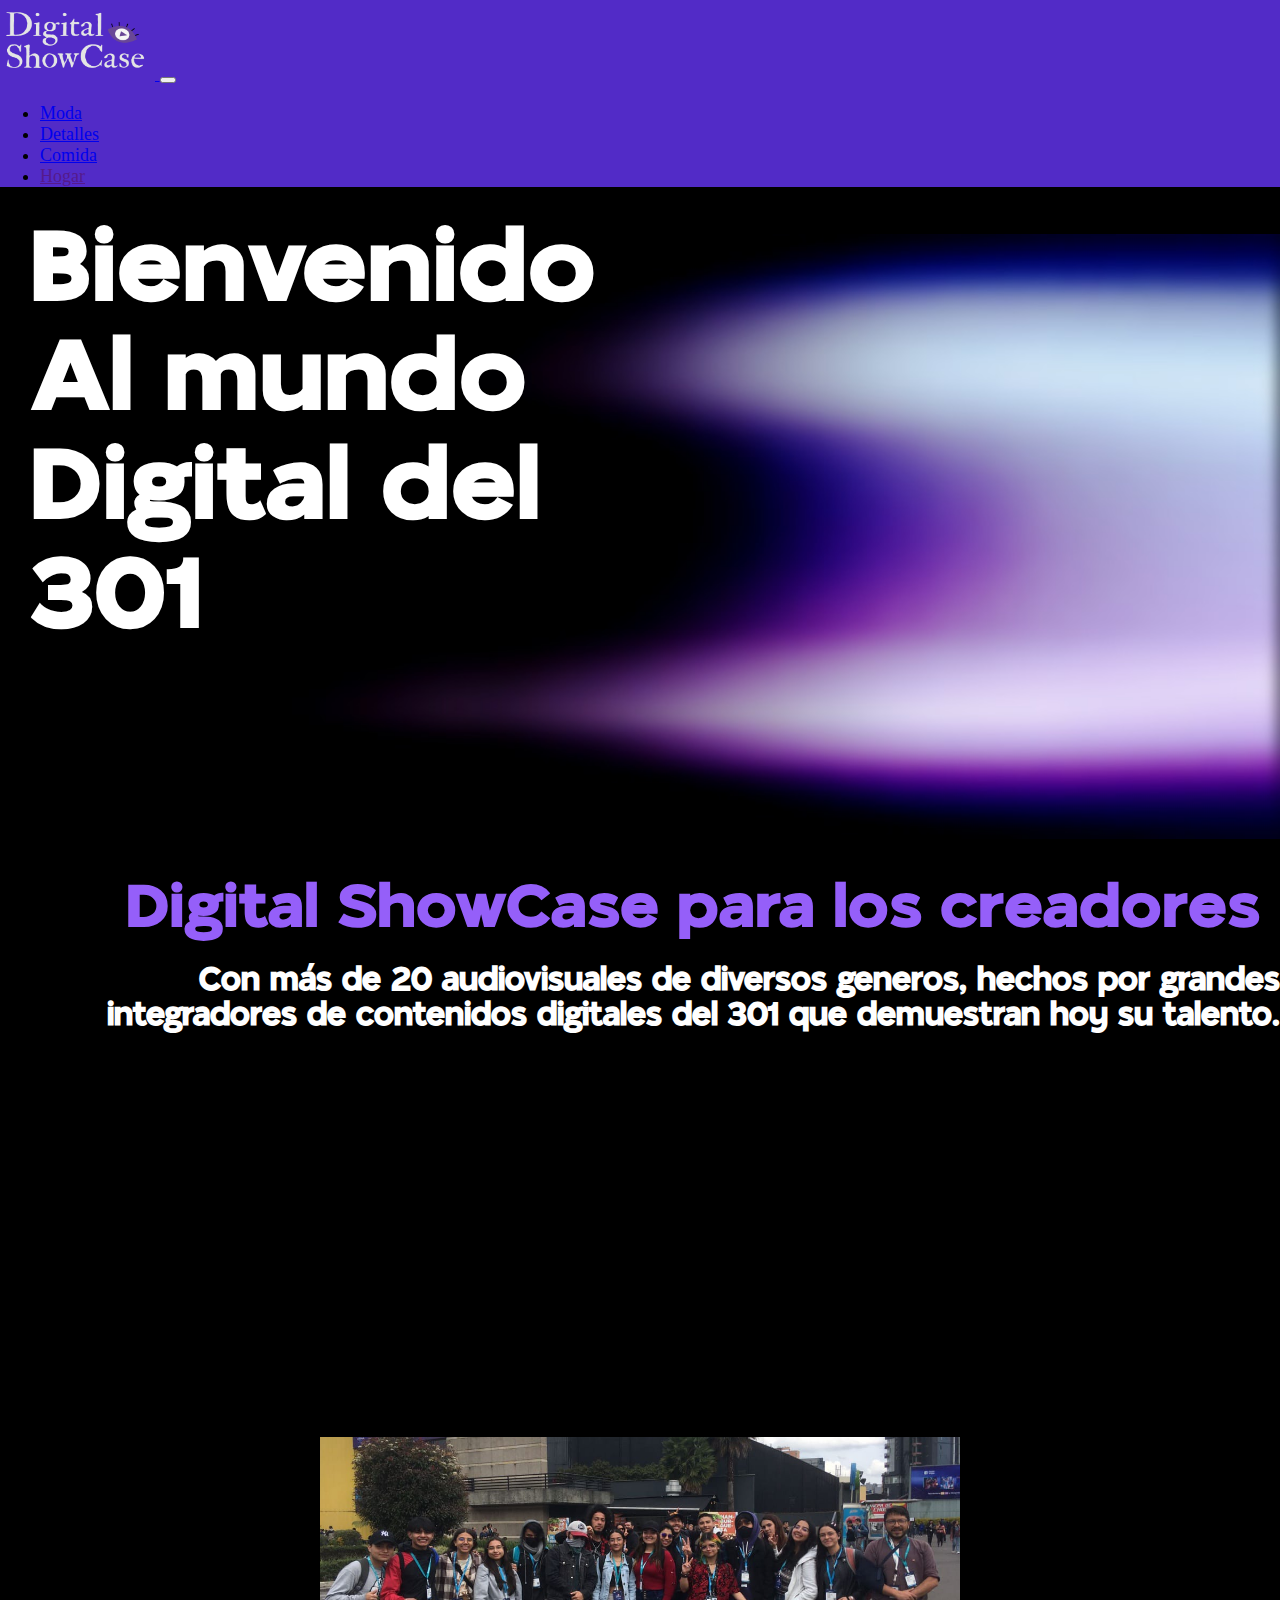
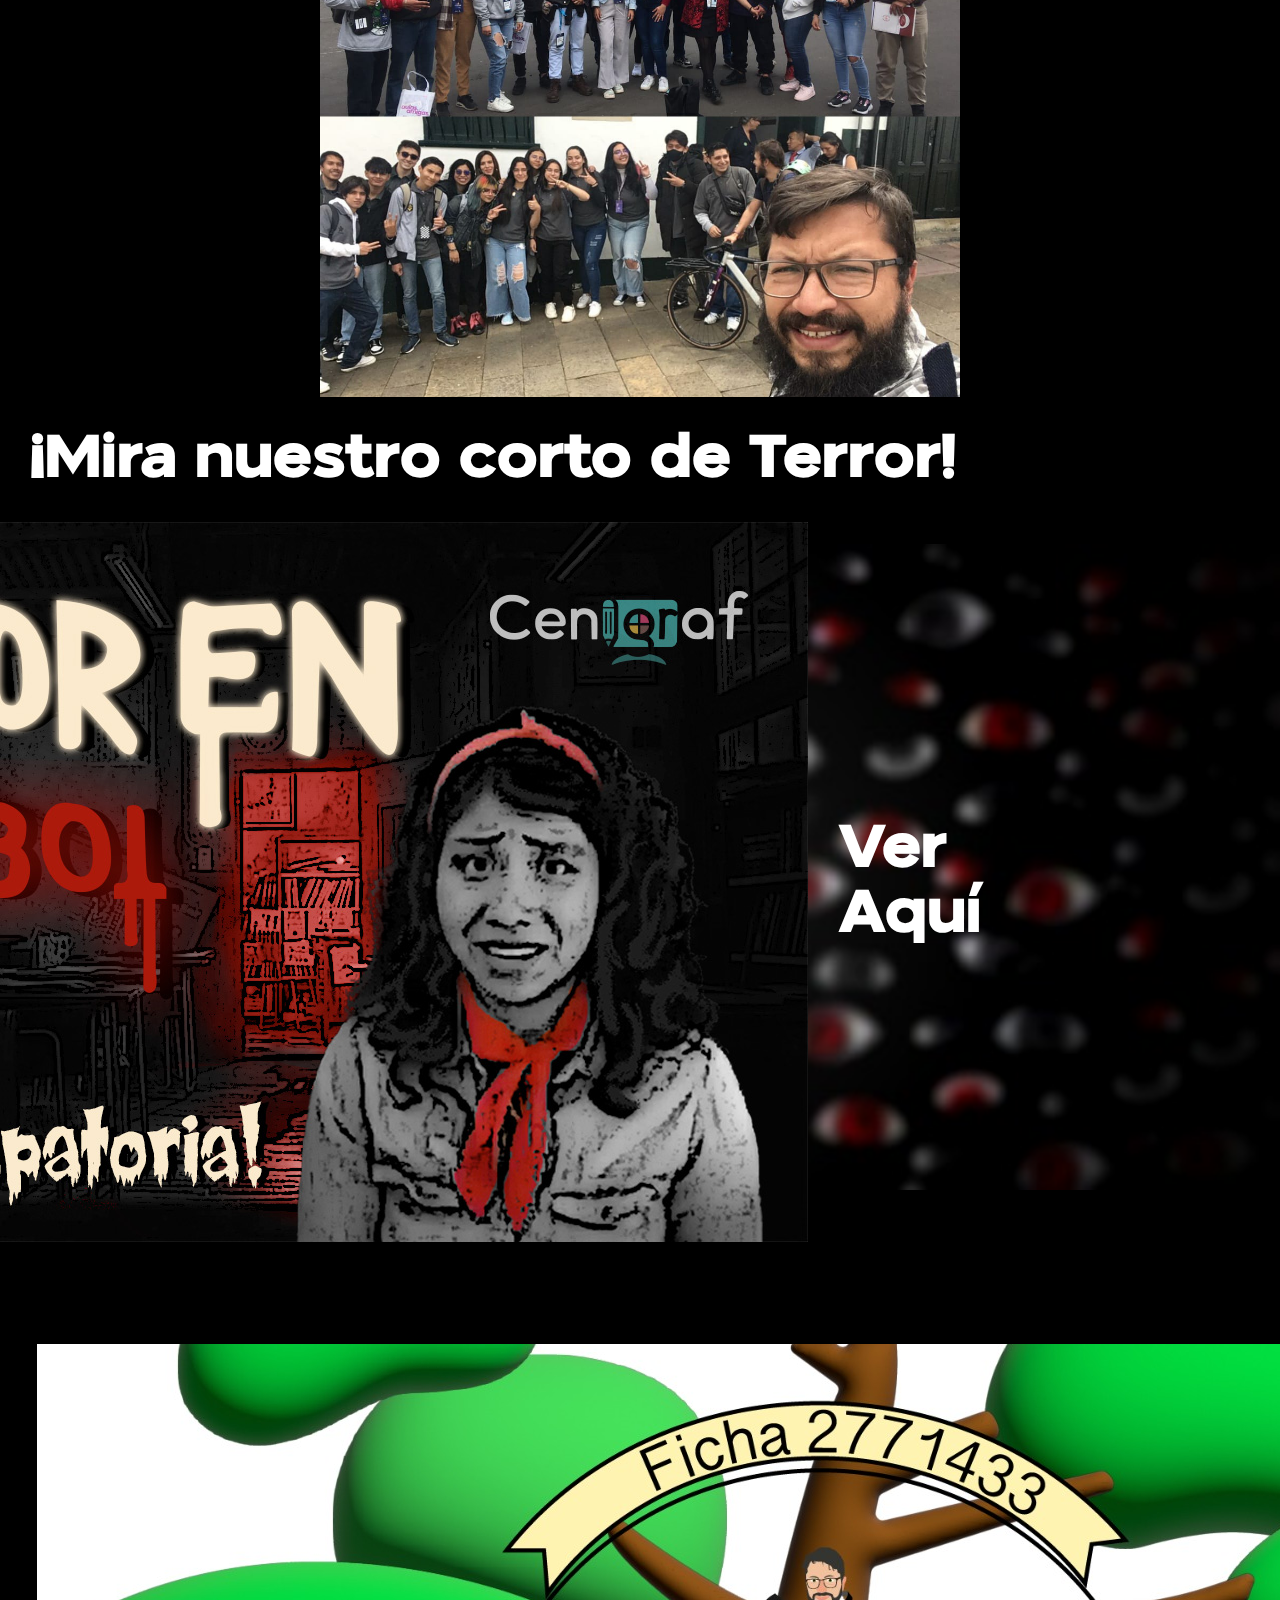
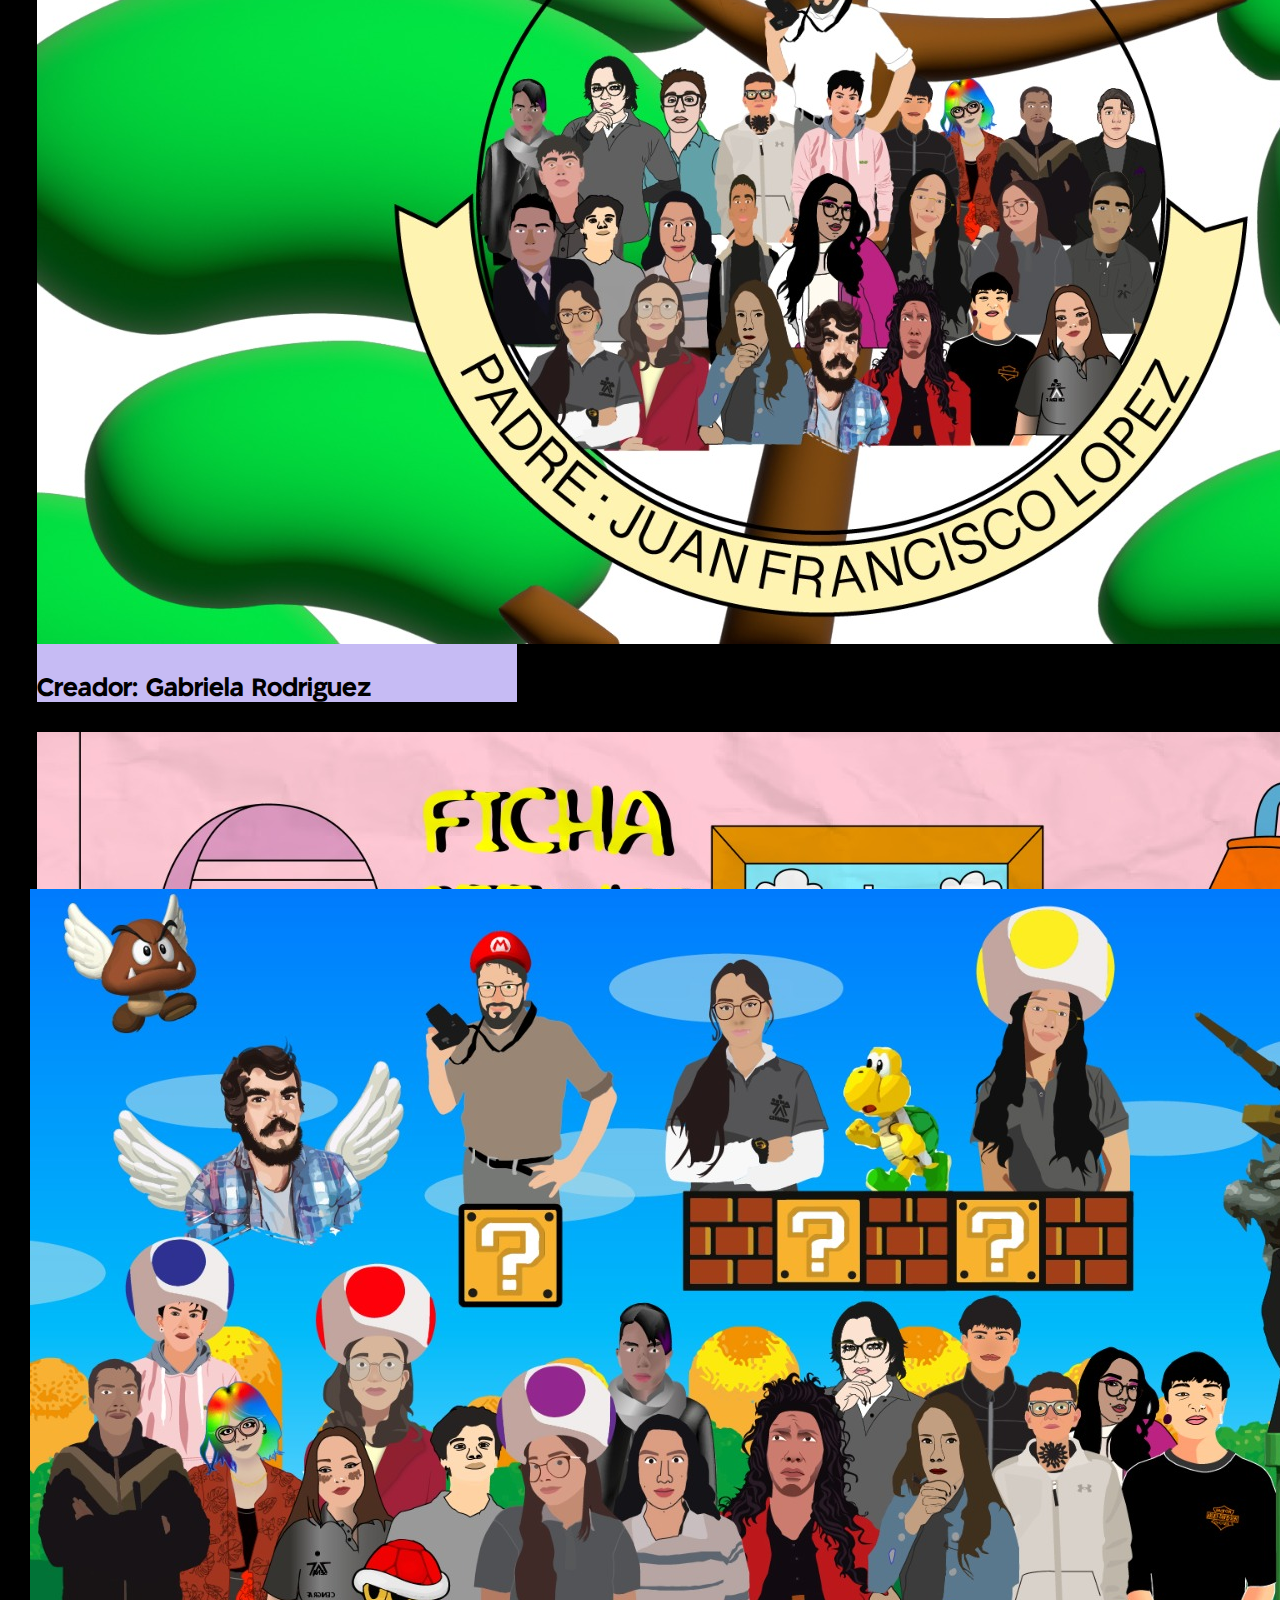
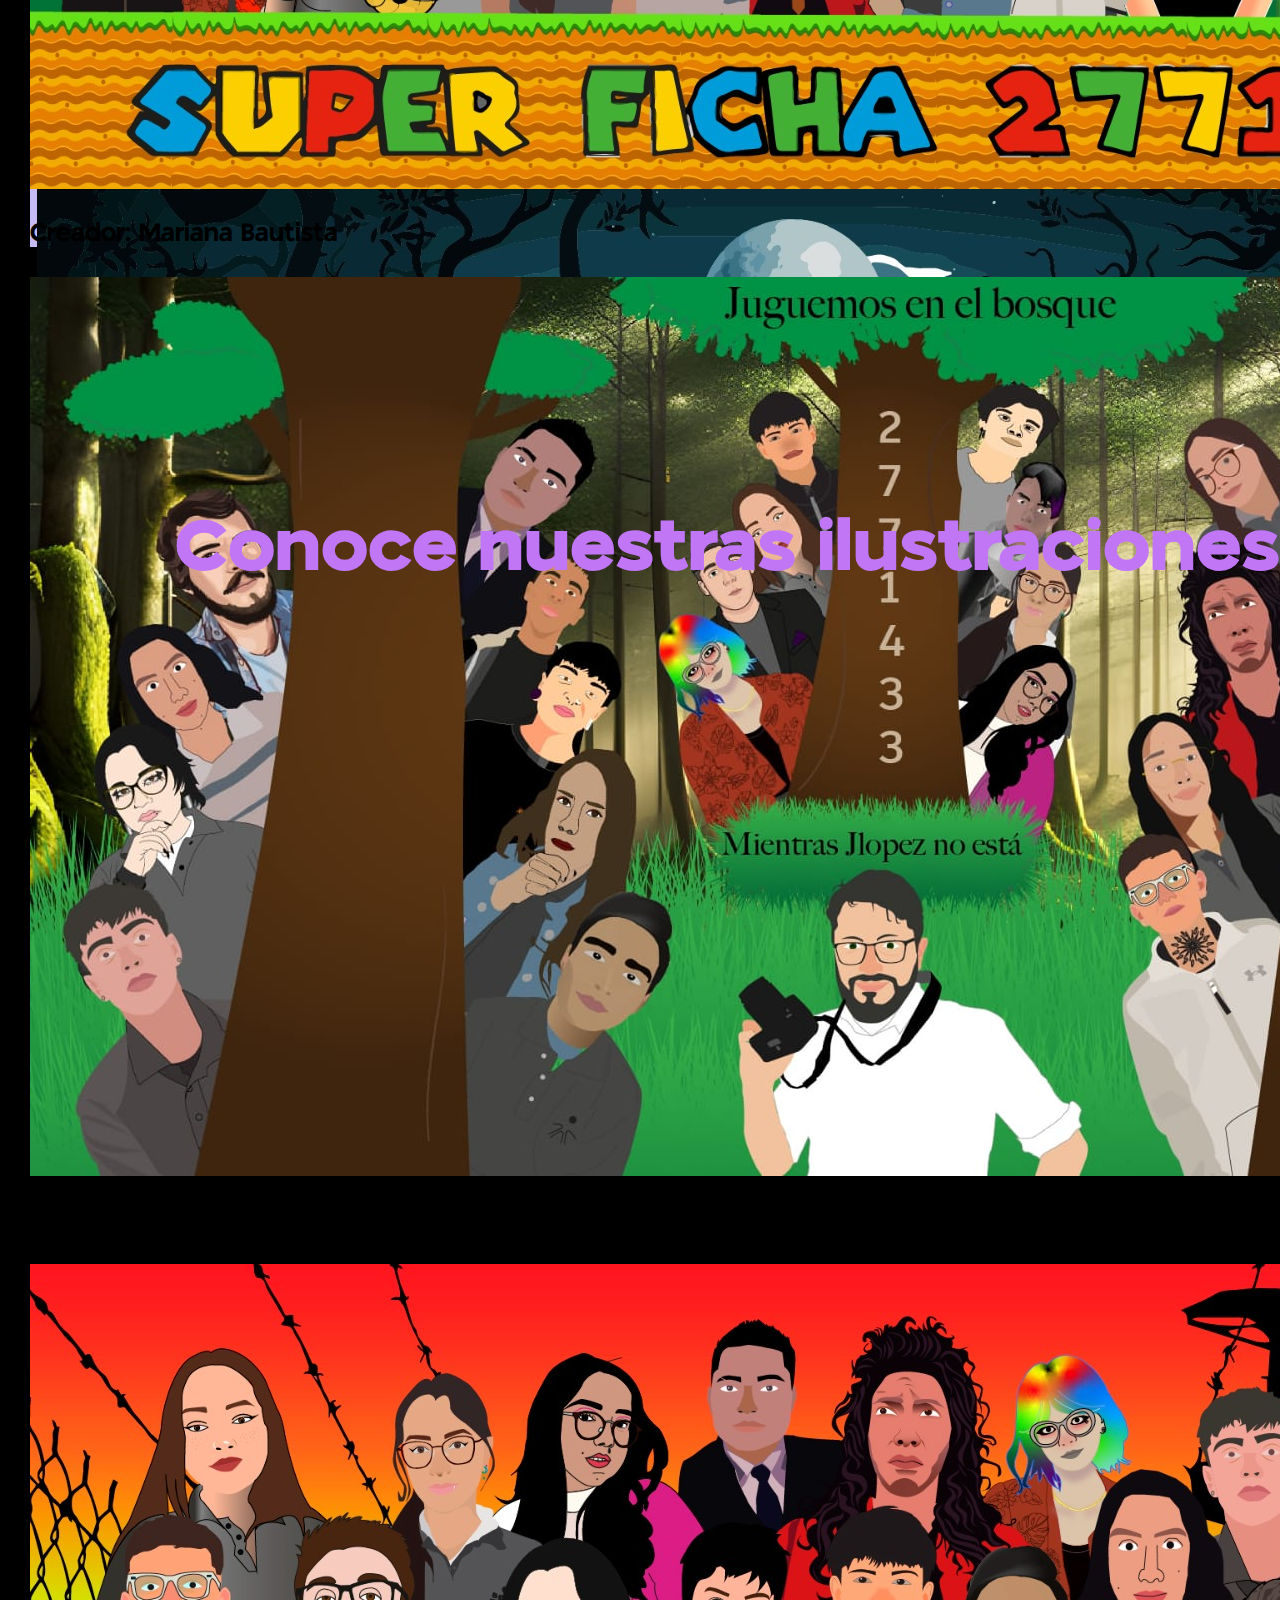
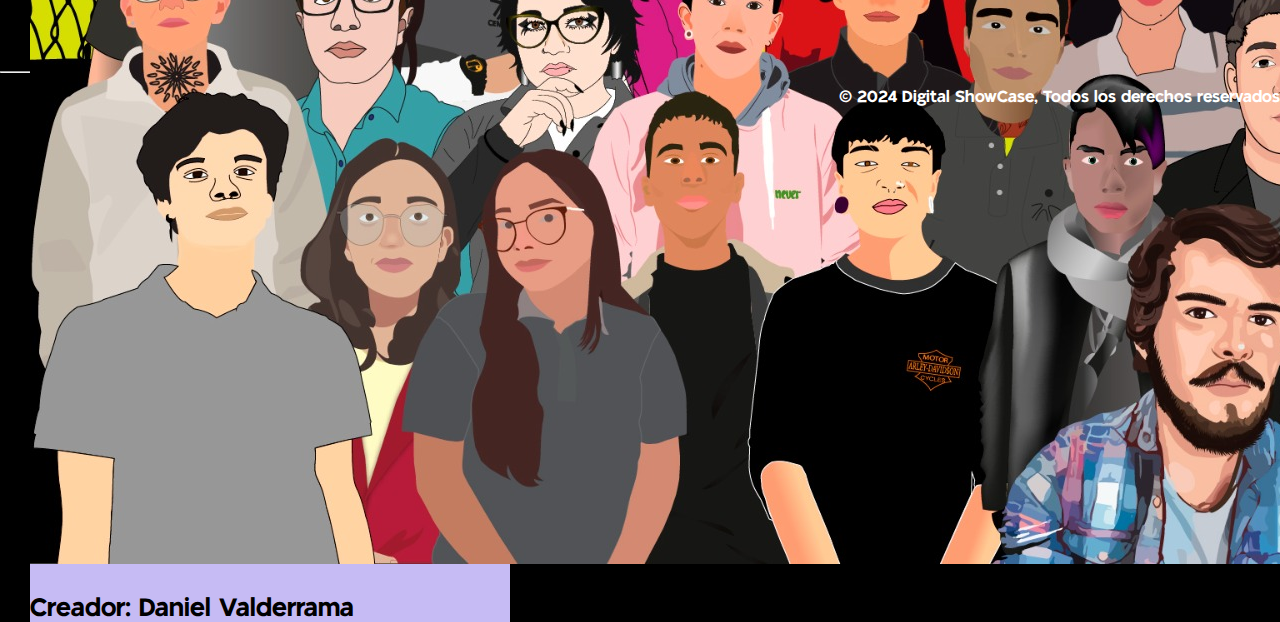
==== index.html @ 289c197c "Ajustar el background- color del inicio de la pagina" ====
<!DOCTYPE html>
<html lang="es">
<head>
    <meta charset="UTF-8">
    <meta name="viewport" content="width=device-width, initial-scale=1.0">
    <title>Digital ShowCase</title>
    <link href="https://cdn.jsdelivr.net/npm/bootstrap@5.3.2/dist/css/bootstrap.min.css" rel="stylesheet" integrity="sha384-T3c6CoIi6uLrA9TneNEoa7RxnatzjcDSCmG1MXxSR1GAsXEV/Dwwykc2MPK8M2HN" crossorigin="anonymous">
    <link rel="stylesheet" href="estilos.css">
</head>
<body>
    <div class="conteiner-fluid">
        <div class="barra">
            <nav class="navbar navbar-expand-lg navbar-light bg-transparent">
                <a class="navbar-brand" href="#">
                    <img src="images/digitalLogo.png" width="155" height="80">
                </a>
                <button class="navbar-toggler" type="button" data-bs-toggle="collapse" data-bs-target="#navbarNav" aria-controls="navbarNav" aria-expanded="false" aria-label="Toggle navigation">
                  <span class="navbar-toggler-icon"></span>
                </button>
                <div class="collapse navbar-collapse" id="navbarNav">
                  <div class="position-absolute top-25 end-0">
                    <ul class="navbar-nav">
                      <li class="nav-item">
                        <a class="nav-link active" aria-current="page" href="index2.html">Moda</a>
                      </li>
                      <li class="nav-item">
                        <a class="nav-link" href="index3.html">Detalles</a>
                      </li>
                      <li class="nav-item">
                        <a class="nav-link" href="#">Comida</a>
                      </li>
                      <li class="nav-item">
                        <a class="nav-link" href="">Hogar</a>
                      </li>
                    </ul>
                  </div>
                </div>
              </div>
            </nav>
        </div>

        <div class="row">
            <div class="col-xl-12 col-sm-6 slider">
                <h1>Bienvenido
                    <br>
                    Al mundo<br>
                    Digital del<br>
                    301<br>
                </h1>
                
            </div>
        </div>

        <div class="row">
            <div class="col-xl-6 col-sm-3 box1">
                <p>Digital ShowCase para los creadores</p>

                <h1>Con más de 20 audiovisuales de diversos generos, hechos por grandes integradores de contenidos digitales del 301 que demuestran hoy su talento. </h1>
            </div>

            <div class="col-xl-6 col-sm-3 box2">
            </div>
        </div>

        <div class="row">
            <div class="col-xl-12 box3">
                <p>¡Mira nuestro corto de Terror!</p>
            <div class="card1" style="width: 30rem;">
              <img src="images/miniaturafilminuto.jpg" class="card-img-top">
              <div class="card-body">
                <p class="card-text"> Ver Aquí </p>
              </div>
          </div>
            
        </div>

        <div class="row">
            <div class="col-xl-4 col-sm-2 box4">
                <div class="card" style="width: 30rem;">
                    <img src="images/ilustracion1 (1).jpeg" class="card-img-top" alt="...">
                    <div class="card-body">
                      <p class="card-text"> Creador: Gabriela Rodriguez</p>
                    </div>
                </div>

                <div class="card" style="width: 30rem;">
                    <img src="images/ilustracion1 (2).jpeg" class="card-img-top" alt="...">
                    <div class="card-body">
                      <p class="card-text"> Creador: Alejandro Herrera</p>
                    </div>
                </div>

                <div class="card" style="width: 30rem;">
                    <img src="images/ilustracion1 (5).jpeg" class="card-img-top" alt="...">
                    <div class="card-body">
                      <p class="card-text"> Creador: Laura Garzon</p>
                    </div>
                </div>
            </div>

            <div class="col-xl-4 col-sm-2 box5">
                <div class="card" style="width: 30rem;">
                    <img src="images/ilustracion1 (3).jpeg" class="card-img-top" alt="...">
                    <div class="card-body">
                      <p class="card-text">Creador: Mariana Bautista</p>
                    </div>
                  </div>

                <div class="card" style="width: 30rem;">
                    <img src="images/ilustracion1 (4).jpeg" class="card-img-top" alt="...">
                    <div class="card-body">
                      <p class="card-text">Creador: Angela Garcia</p>
                    </div>
                </div>

                <div class="card" style="width: 30rem;">
                    <img src="images/ilustracion1 (6).jpeg" class="card-img-top" alt="...">
                    <div class="card-body">
                      <p class="card-text">Creador: Daniel Valderrama </p>
                    </div>
                </div>
            </div>


            <div class="col-xl-4 col-sm-2 box6">
                <p> Conoce nuestras ilustraciones</p>

            </div>
        </div>

        <div class="row">
            <div class="col-xl-12 box7">
                <hr> <p>© 2024 Digital ShowCase, Todos los derechos reservados </p> 
            </div>
        </div>
</body>
</html>
---- estilos.css ----
@font-face {
    font-family: tango;
    src: url(texto/TangoSans.ttf) format('truetype');
}

    @font-face {
    font-family: tangobold;
    src: url(texto/TangoSans_Bold.ttf) format('truetype');
}

*{
    box-sizing: border-box;
}

body {
    margin: 0;
    padding: 0;
    background-color: black;
}

.barra{
    background-color: #522bc7;
    font-family: utendoreg;
    font-size: 18px;
    color:black
}

.slider{
    height: 40rem;
    background-image: url(images/imagenFondo.jpg);
    background-repeat: no-repeat;
    background-size: 65rem;
    background-position: right;
    align-items: flex-end;
    font-family: utendoreg;
    color: rgb(255, 255, 255);

}

.slider h1{
    font-family: tangobold;
    font-size: 100px;
    margin: 30px;
    text-align: left;
    align-items: center;
}

.box1 {
    background-color: rgb(0, 0, 0);
    height: 35rem;
    font-family: tango;
    text-align: right;
    align-items: center;
    color: white;
}

.box h1{
    margin: 20px;
    font-family: tangobold;
    font-size: 60px;
    color: white;



}

.box1 p{
    margin: 20px;
    font-family: tangobold;
    text-align: right;
    font-size: 60px;
    color: rgb(149, 95, 249);


}

.box2 {
    background-image: url(images/301.jpeg);
    background-size: 40rem;
    background-repeat: no-repeat;
    background-position: center;
    background-color: rgb(0, 0, 0);
    height: 35rem;
}

.box3{
    background-color: rgb(0, 0, 0);
    height: 55rem;
    background-image: url(images/halloFondo.jpg);
    background-position: center;
    background-repeat: no-repeat;
    background-size: 100%;
}

.box3 p{
    font-family: tangobold;
    font-size: 60px;
    color: white;
    margin: 30px;

}

.card1{
    display: flex;
    justify-content: center;
    margin: 30px;
    font-family: tango;
    font-size: 25px;
    position: center;
    align-items: center;

}

  

.button{
    align-items: center;
    font-family: tango;
    height: 3rem;
    justify-content: center;
    position: relative;
}

.box4{
    padding: 7px;
    background-color: rgb(0, 0, 0);
    height: 72rem;
}

.card{
    margin: 30px;
    background-color: rgb(198, 187, 244);
    font-family: tango;
    font-size: 25px;
    
}

.box5{
    background-color: rgb(0, 0, 0);
    height: 72rem;

}
.box6{
    background-color: rgb(0, 0, 0);
    height: 72rem;
}


.box6 p{
    font-family: tangobold;
    font-size: 70px;
    color: rgb(193, 118, 246);
    text-align: right;

}

.box7{
    background-color: rgb(0, 0, 0);
    height: 5rem;
    text-align: right;
    color: white;
    font-family: tango;
}
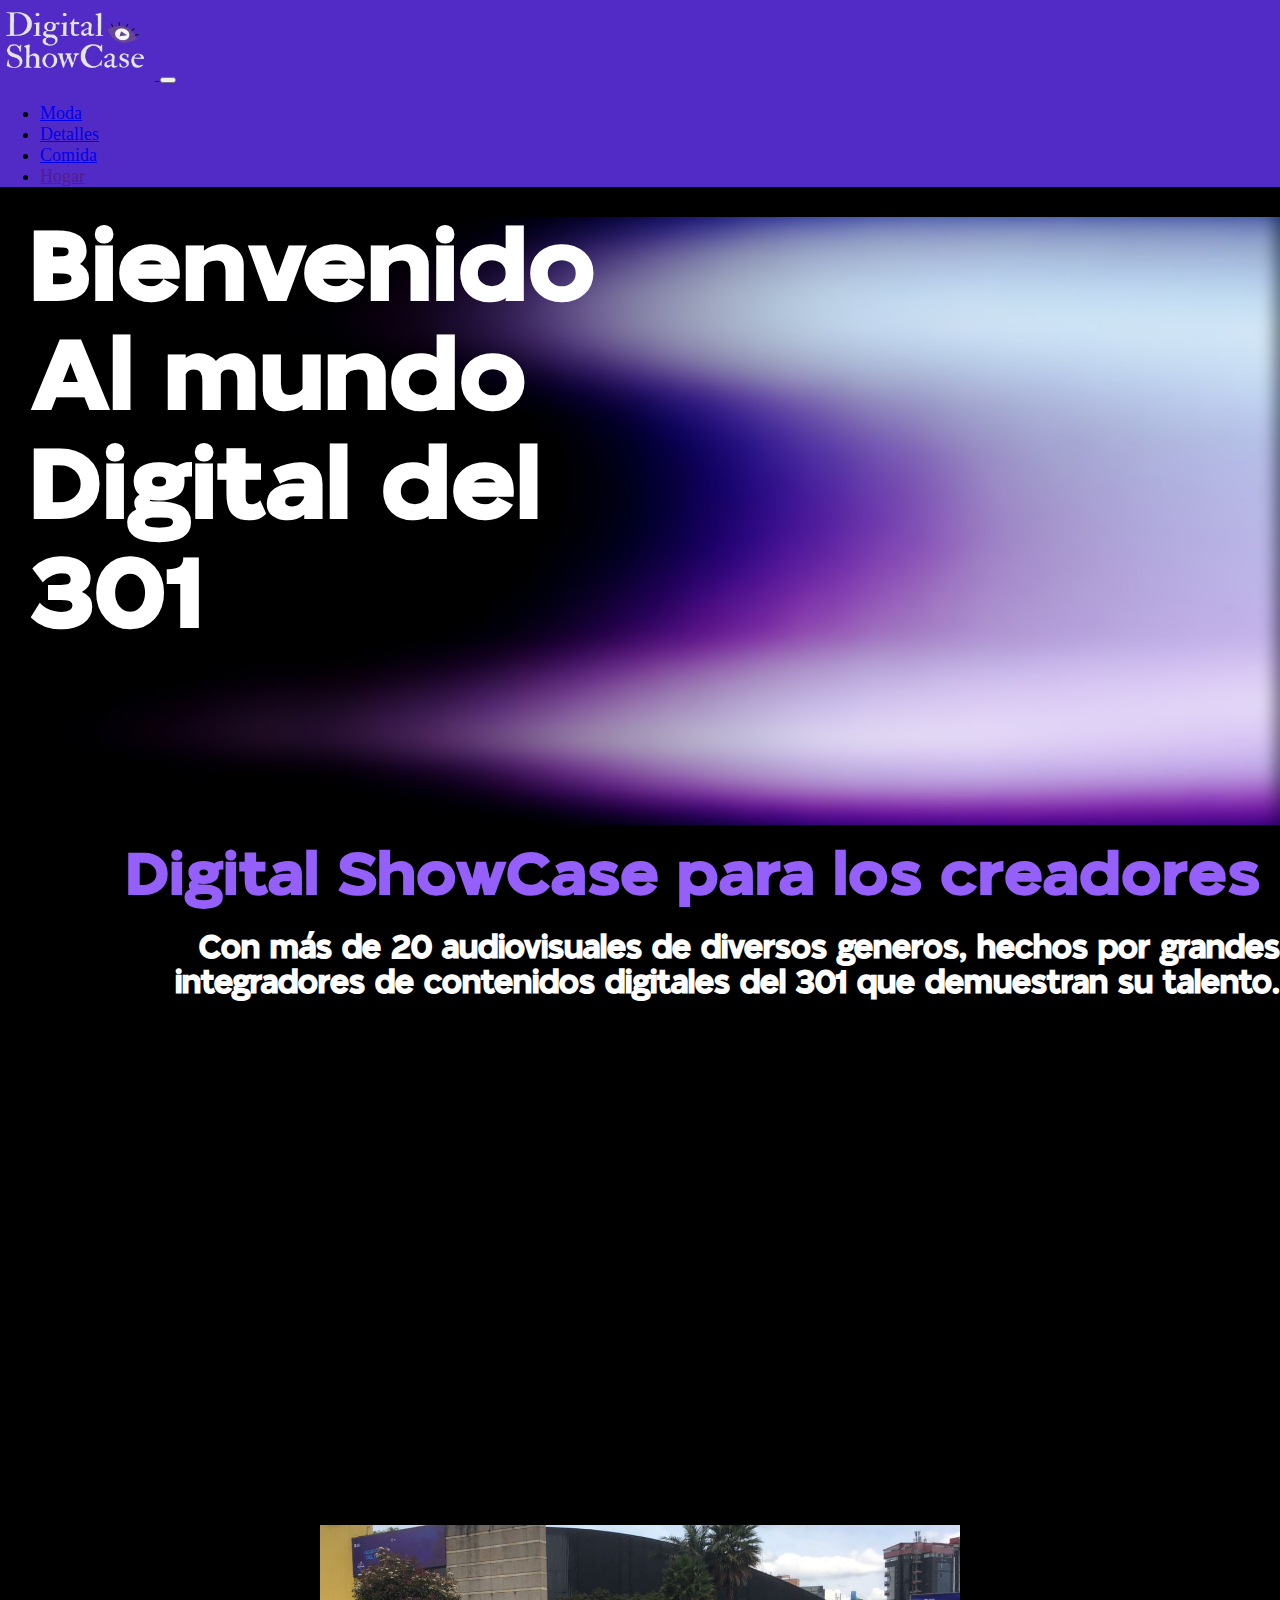
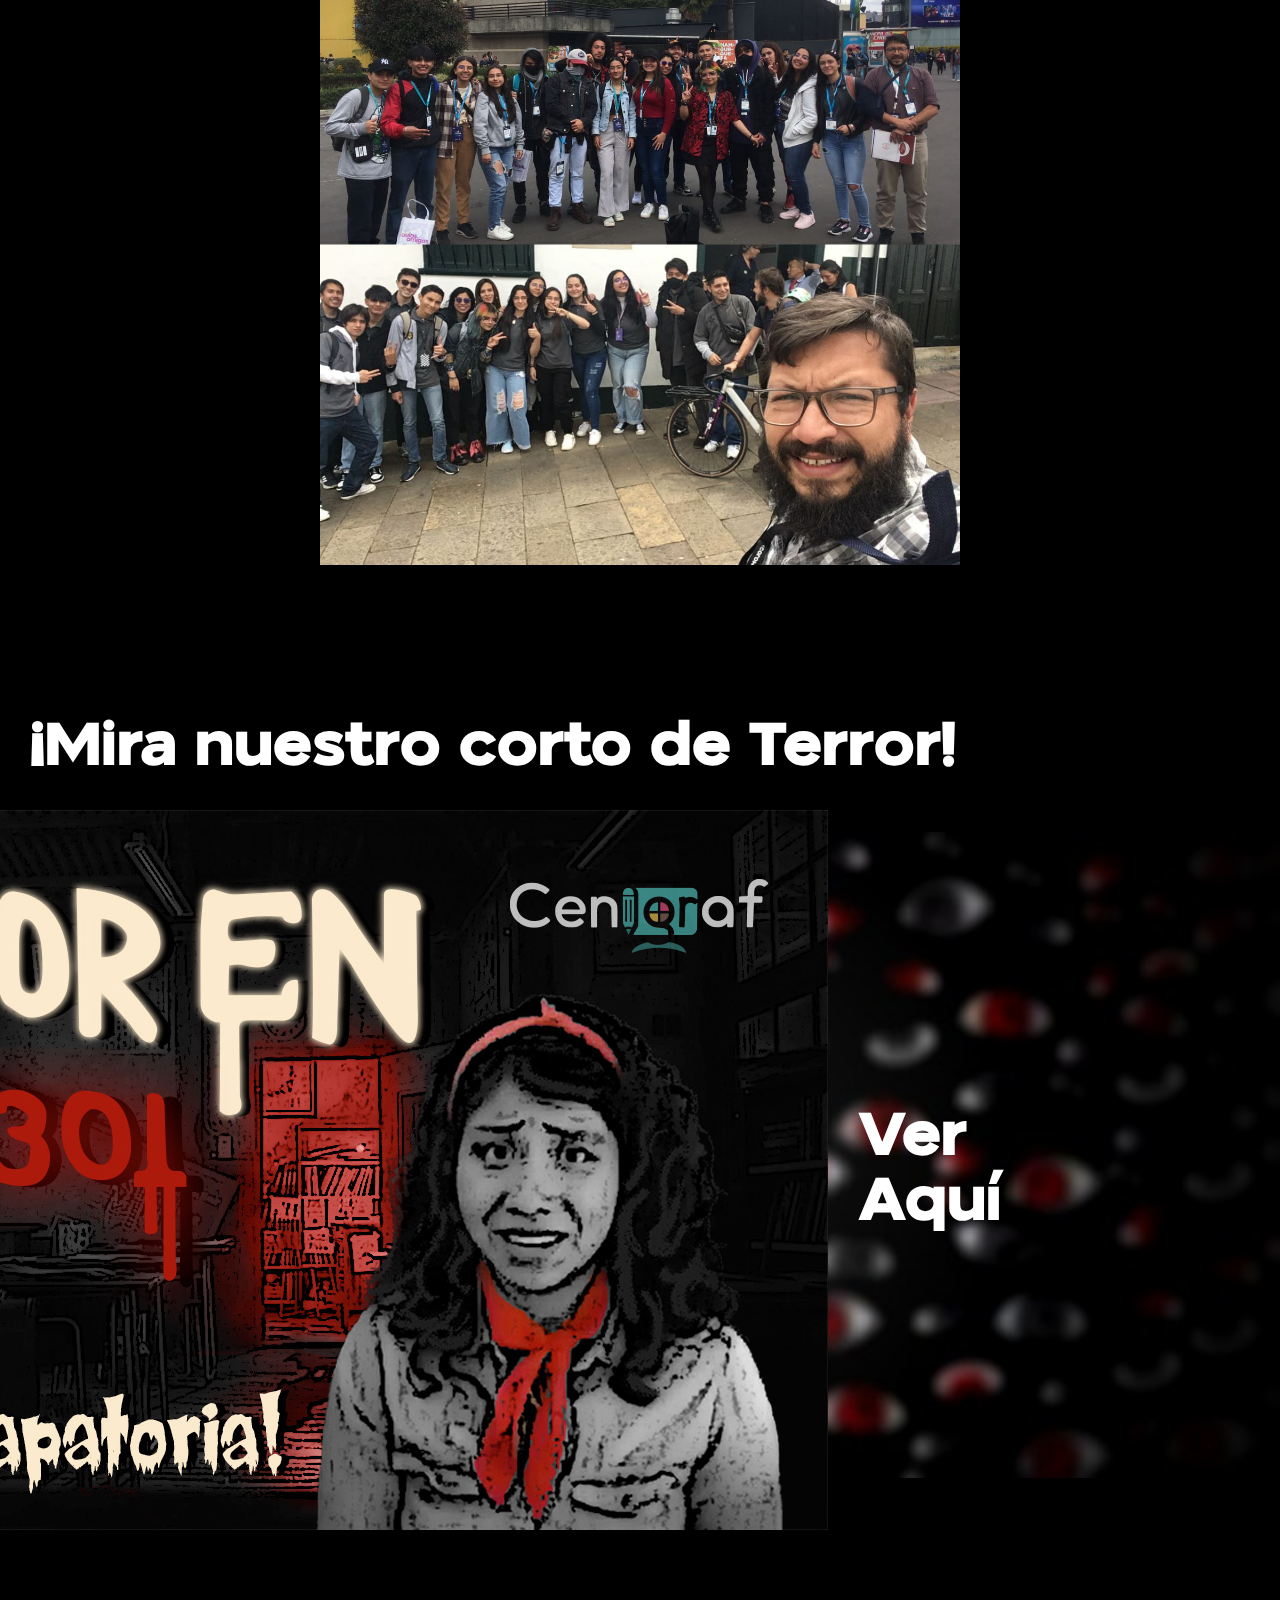
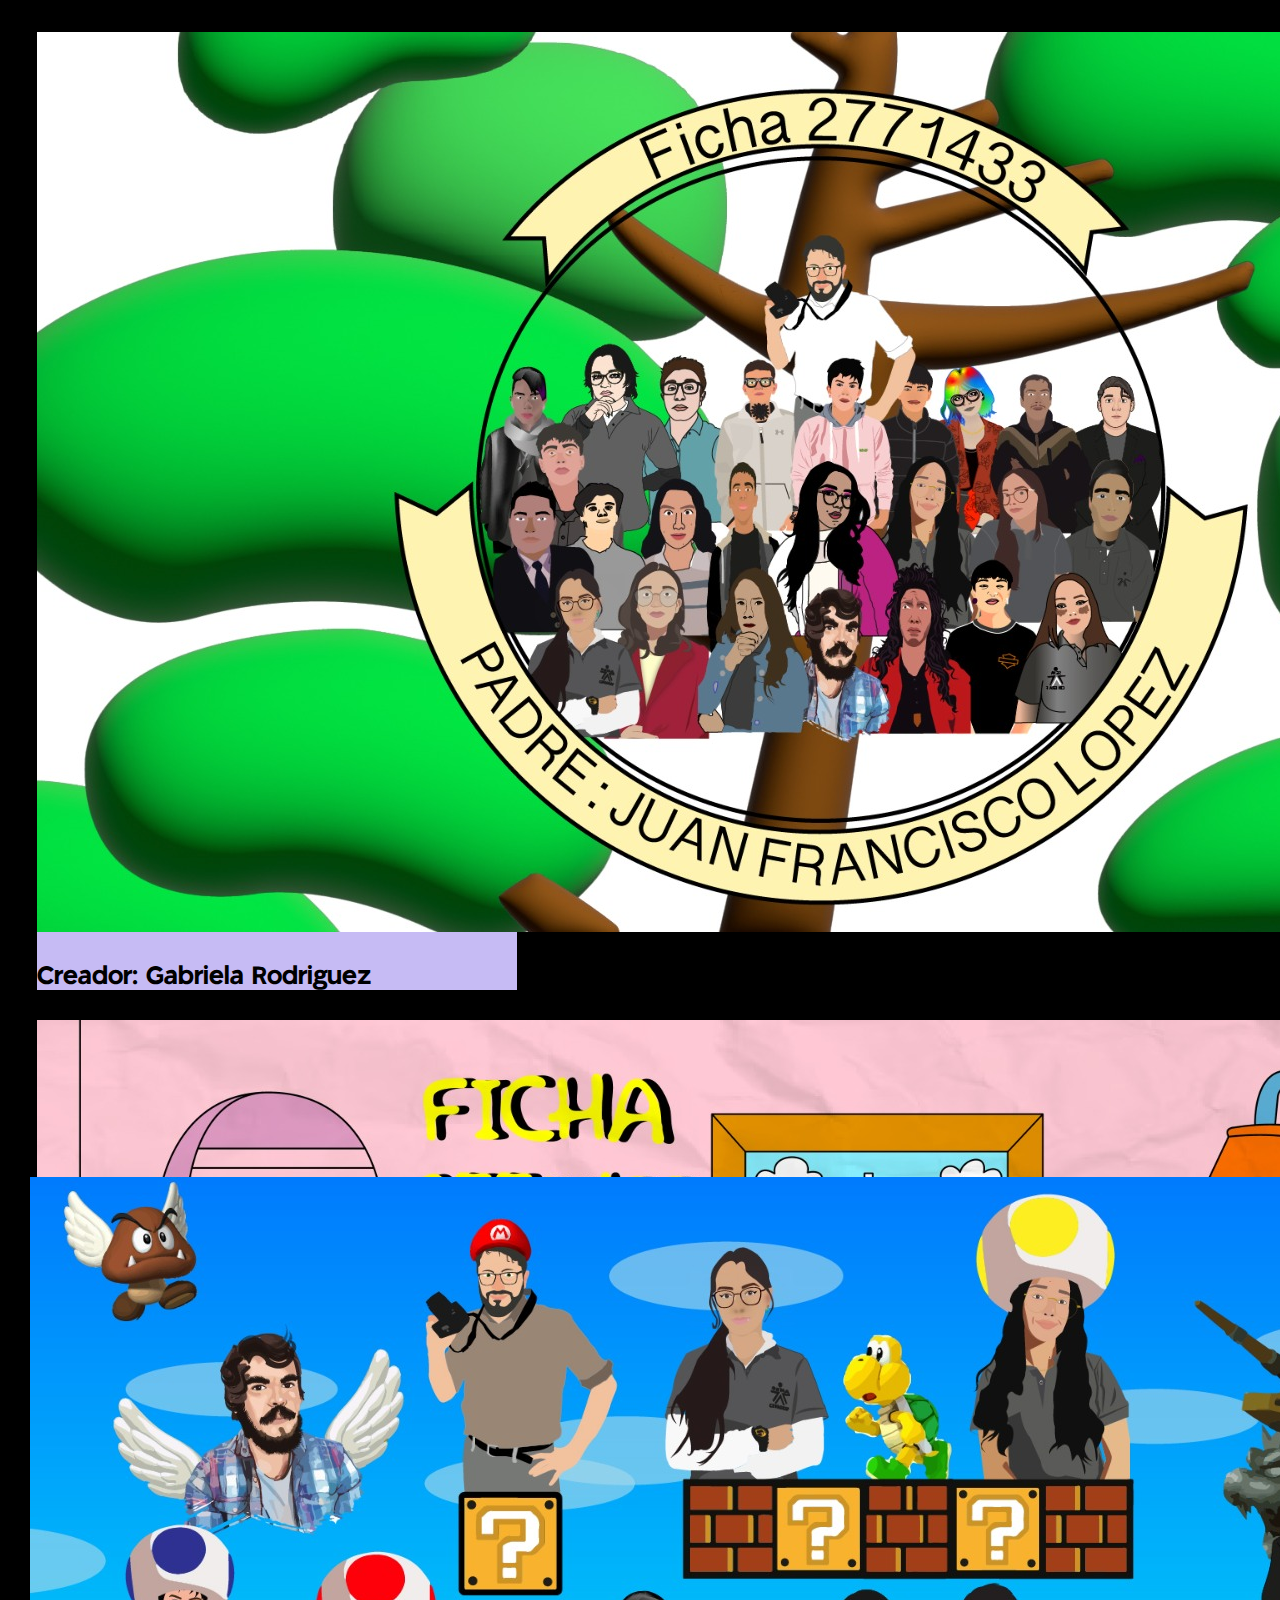
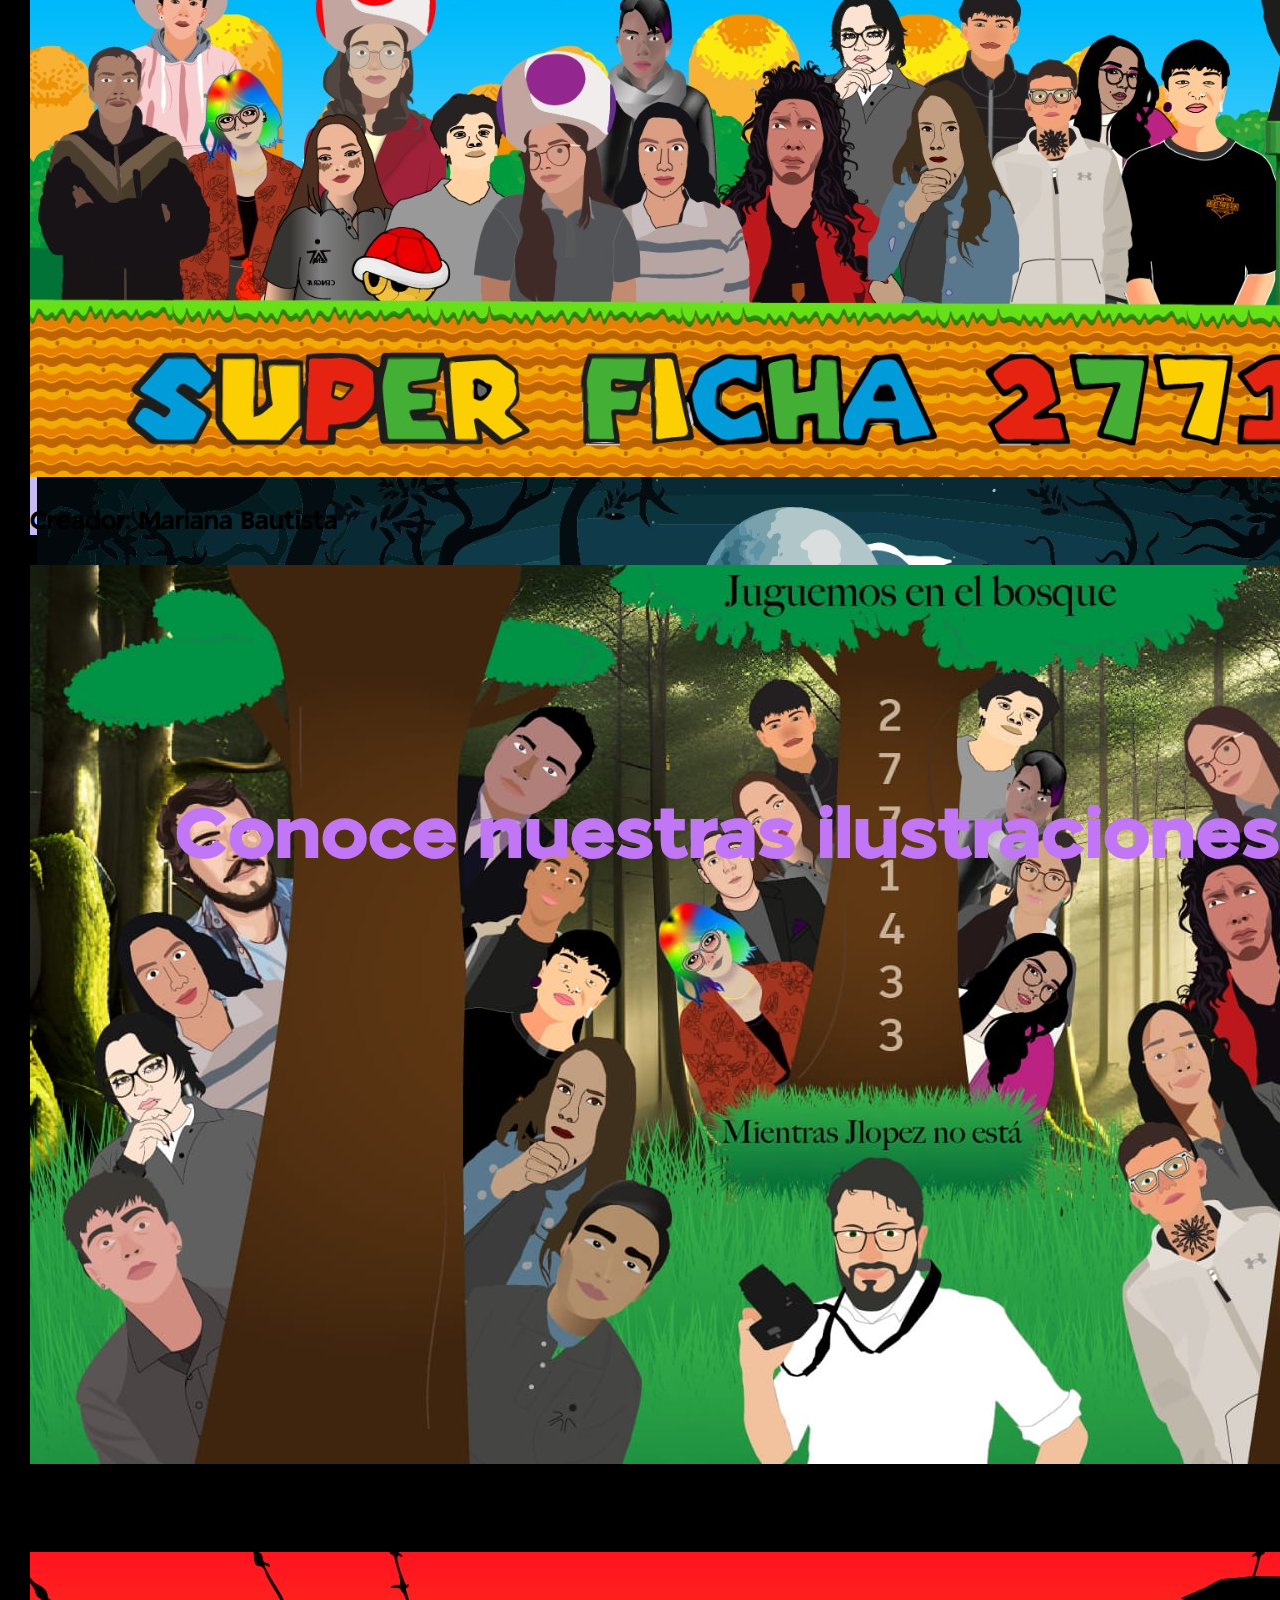
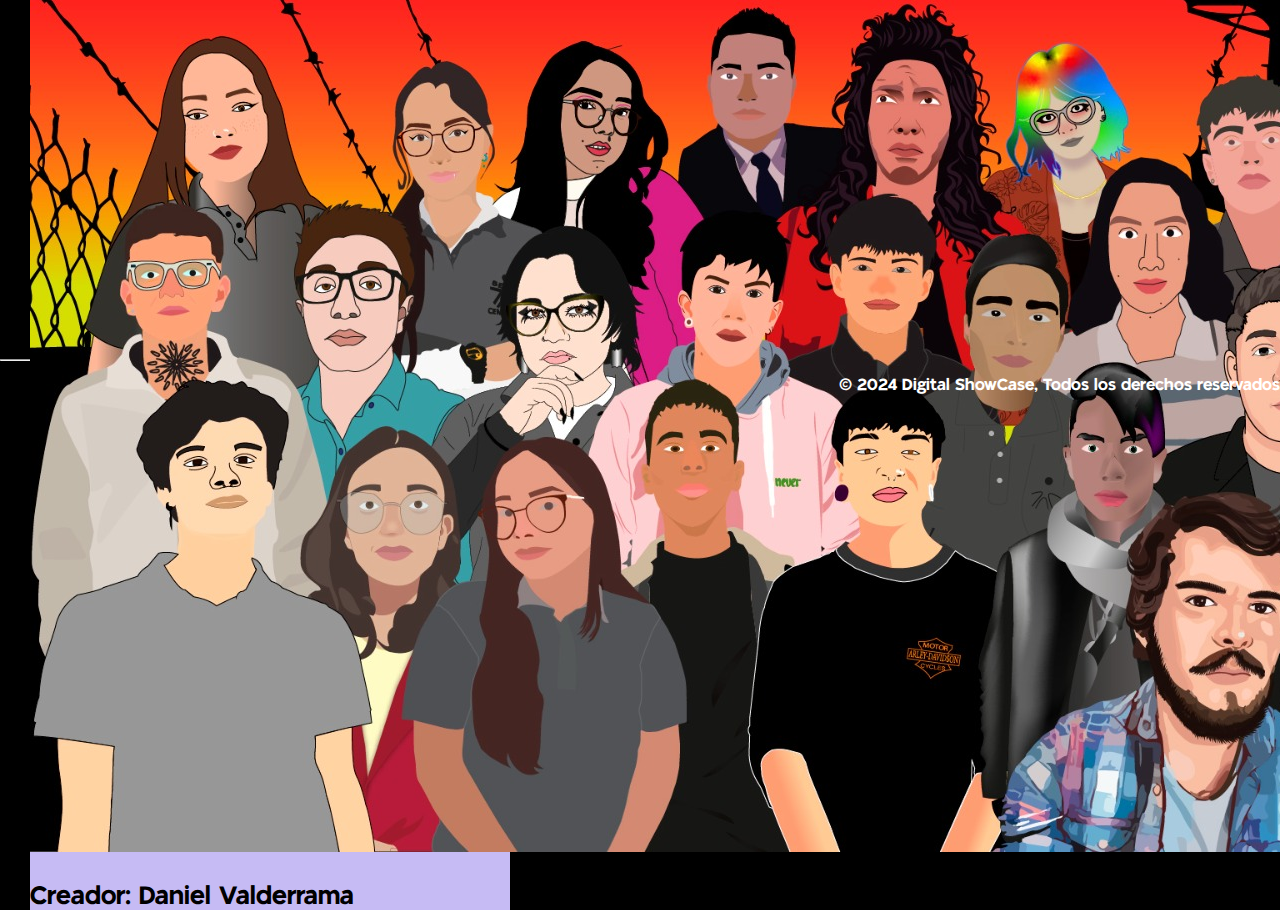
==== commit 03ecdc2f: "Terminar de poner los index de los proyectos de la sección de moda" ====
--- a/index.html
+++ b/index.html
@@ -40,7 +40,7 @@
         </div>
 
         <div class="row">
-            <div class="col-xl-12 col-sm-6 slider">
+            <div class="col-xl-12 col-lg-12 col-md-12 col-sm-12 col-xs-12 slider">
                 <h1>Bienvenido
                     <br>
                     Al mundo<br>
@@ -52,13 +52,13 @@
         </div>
 
         <div class="row">
-            <div class="col-xl-6 col-sm-3 box1">
+            <div class="col-xl-6 col-lg-4 col-md-3 col- sm-2 box1">
                 <p>Digital ShowCase para los creadores</p>
 
-                <h1>Con más de 20 audiovisuales de diversos generos, hechos por grandes integradores de contenidos digitales del 301 que demuestran hoy su talento. </h1>
+                <h1>Con más de 20 audiovisuales de diversos generos, hechos por grandes integradores de contenidos digitales del 301 que demuestran su talento. </h1>
             </div>
-
-            <div class="col-xl-6 col-sm-3 box2">
+            
+            <div class="col-xl-6 col-lg-3 box2">
             </div>
         </div>
 
@@ -134,4 +134,5 @@
             </div>
         </div>
 </body>
-</html>+</html>
+
--- a/estilos.css
+++ b/estilos.css
@@ -26,11 +26,12 @@
 }
 
 .slider{
-    height: 40rem;
+    height: 38rem;
     background-image: url(images/imagenFondo.jpg);
     background-repeat: no-repeat;
     background-size: 65rem;
     background-position: right;
+    background-size: cover;
     align-items: flex-end;
     font-family: utendoreg;
     color: rgb(255, 255, 255);
@@ -71,7 +72,6 @@
     font-size: 60px;
     color: rgb(149, 95, 249);
 
-
 }
 
 .box2 {
@@ -80,7 +80,8 @@
     background-repeat: no-repeat;
     background-position: center;
     background-color: rgb(0, 0, 0);
-    height: 35rem;
+    align-items: center;
+    height: 55rem;
 }
 
 .box3{
@@ -108,6 +109,8 @@
     font-size: 25px;
     position: center;
     align-items: center;
+    margin-left: 50px;
+    margin-right: -50px;
 
 }
 
@@ -161,5 +164,3 @@
     color: white;
     font-family: tango;
 }
-
-
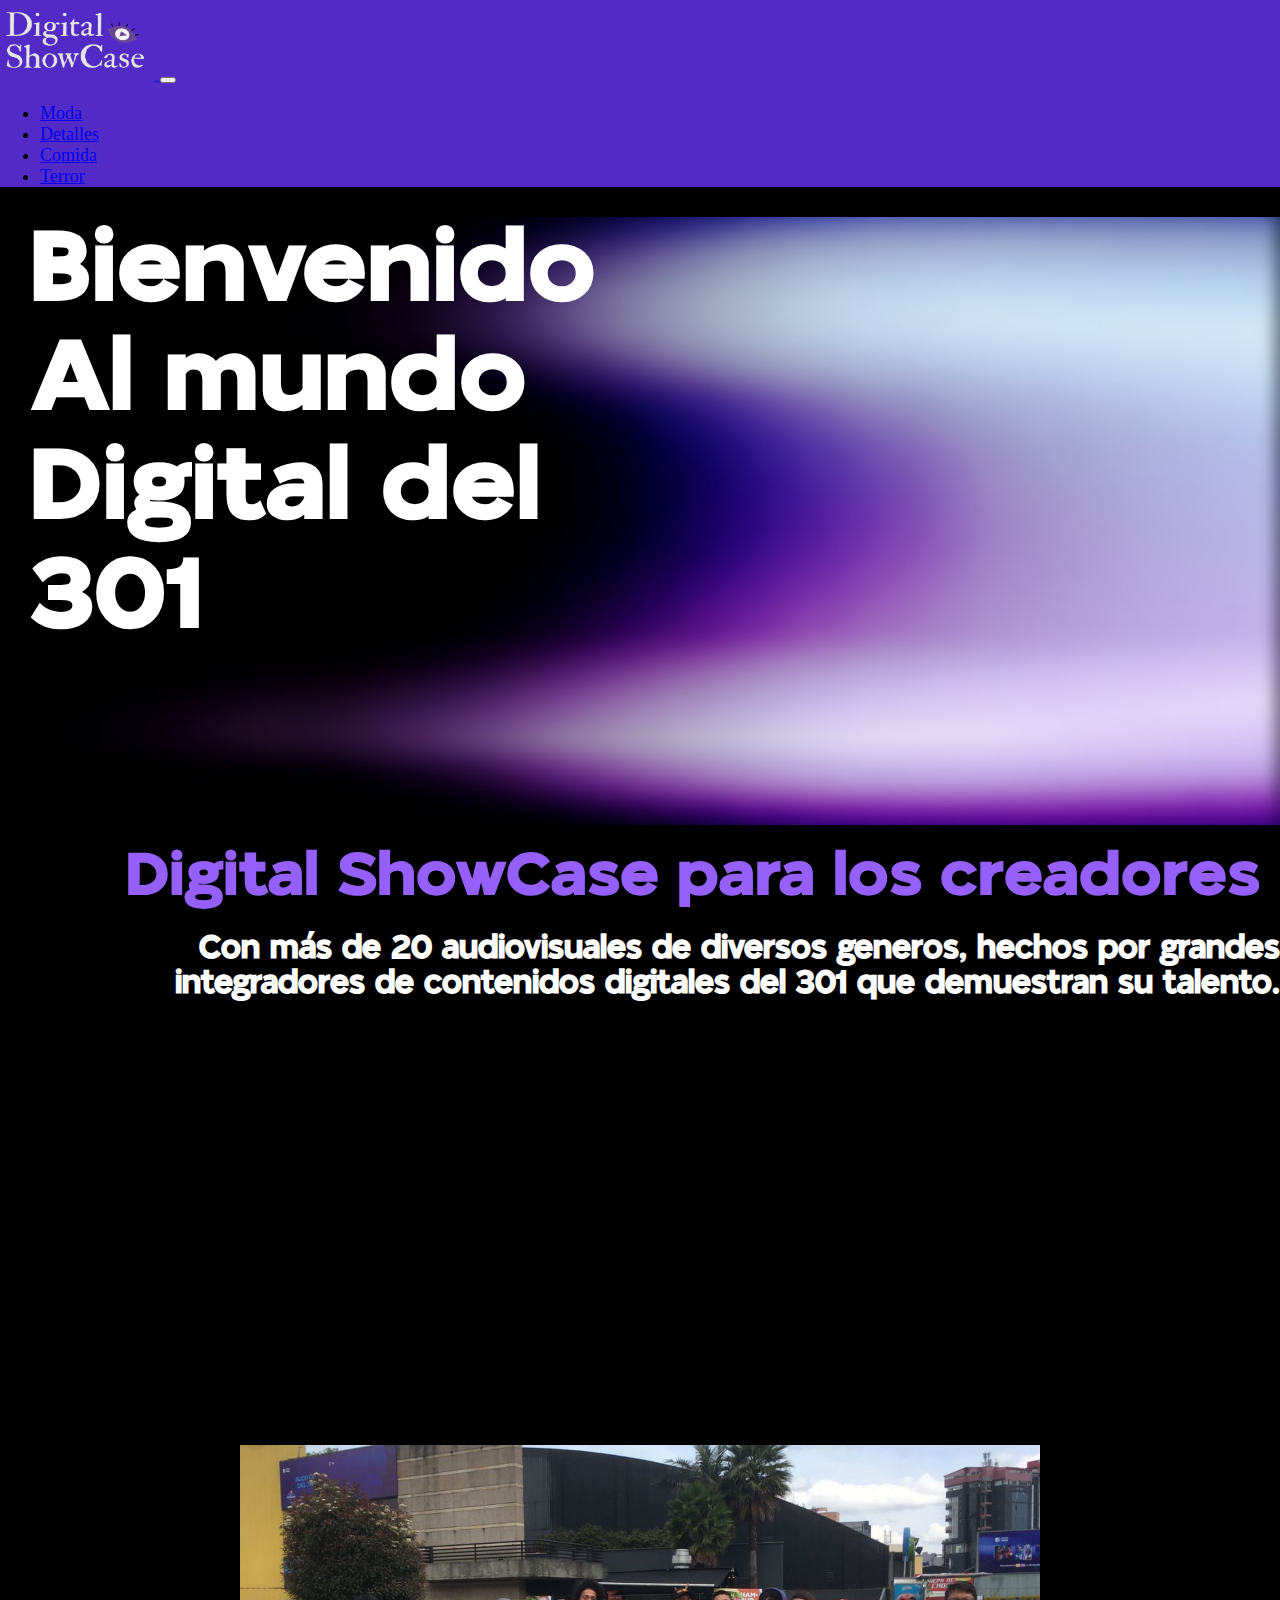
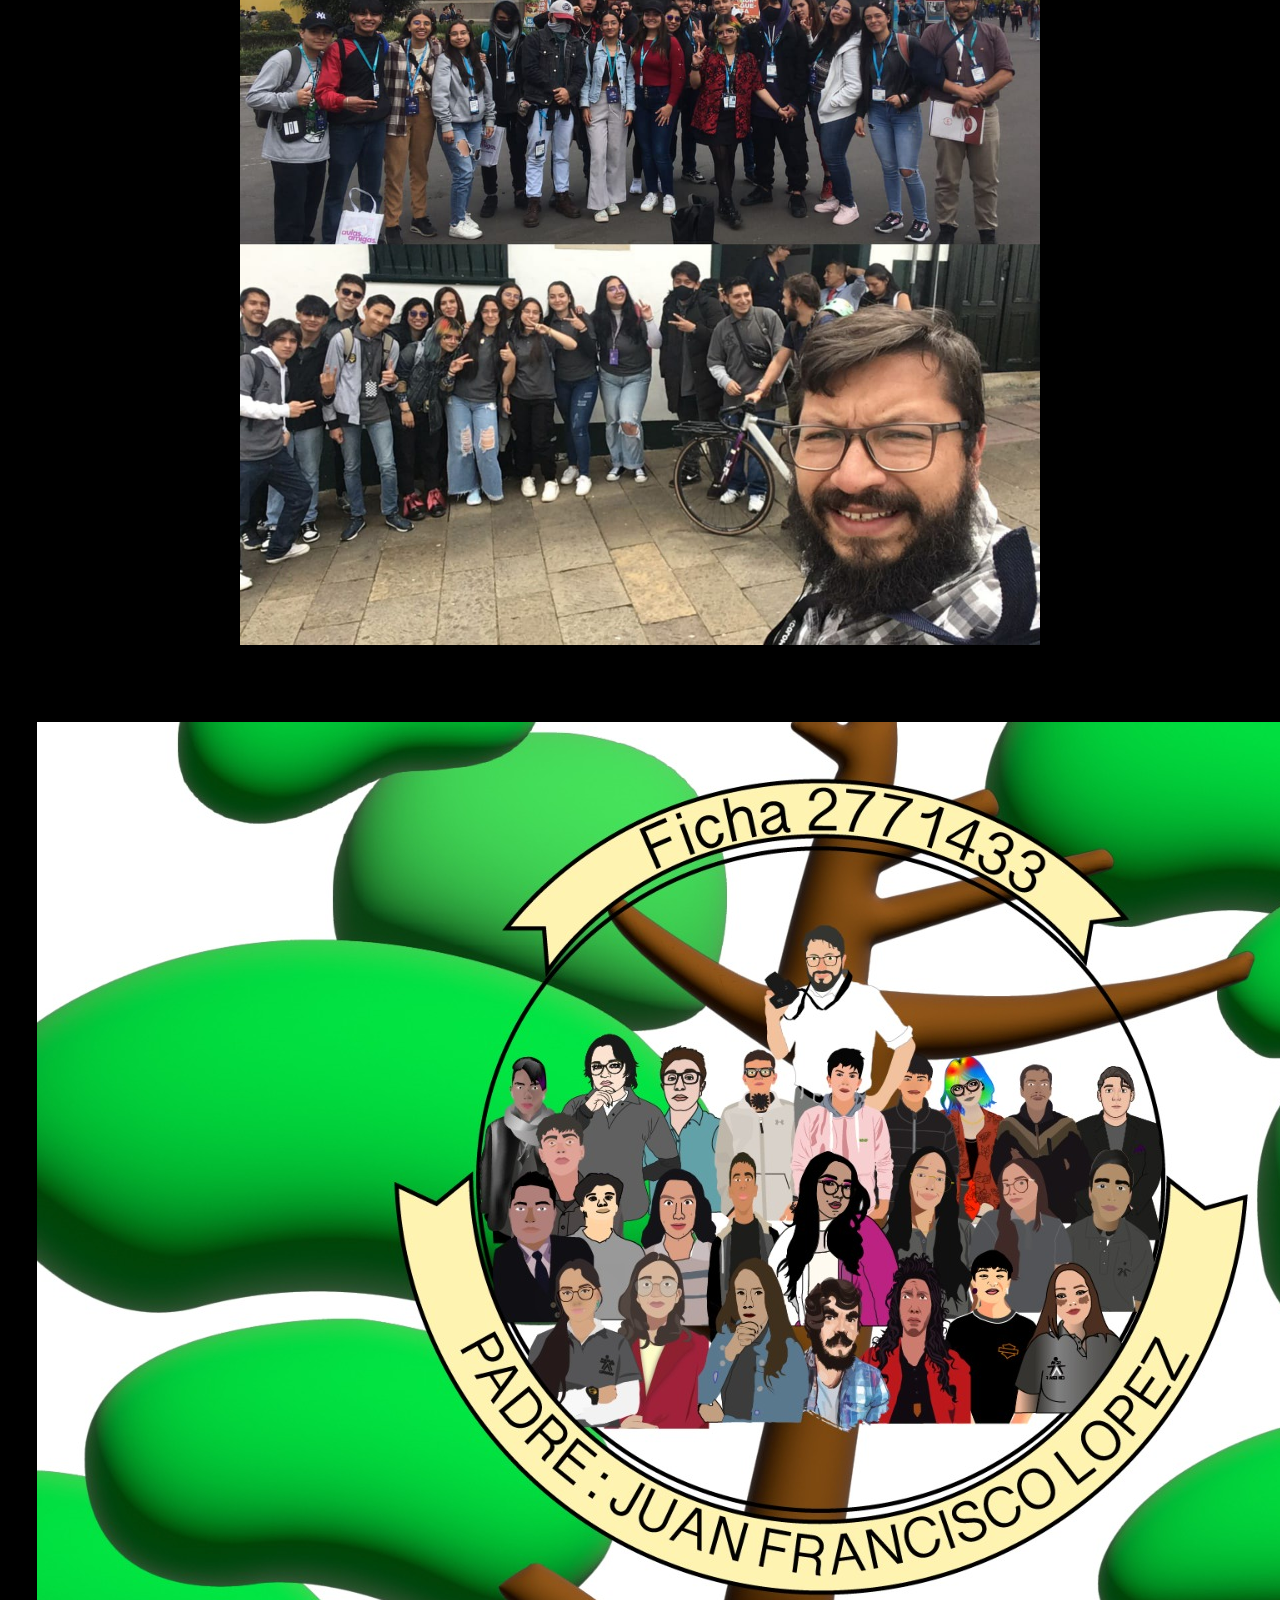
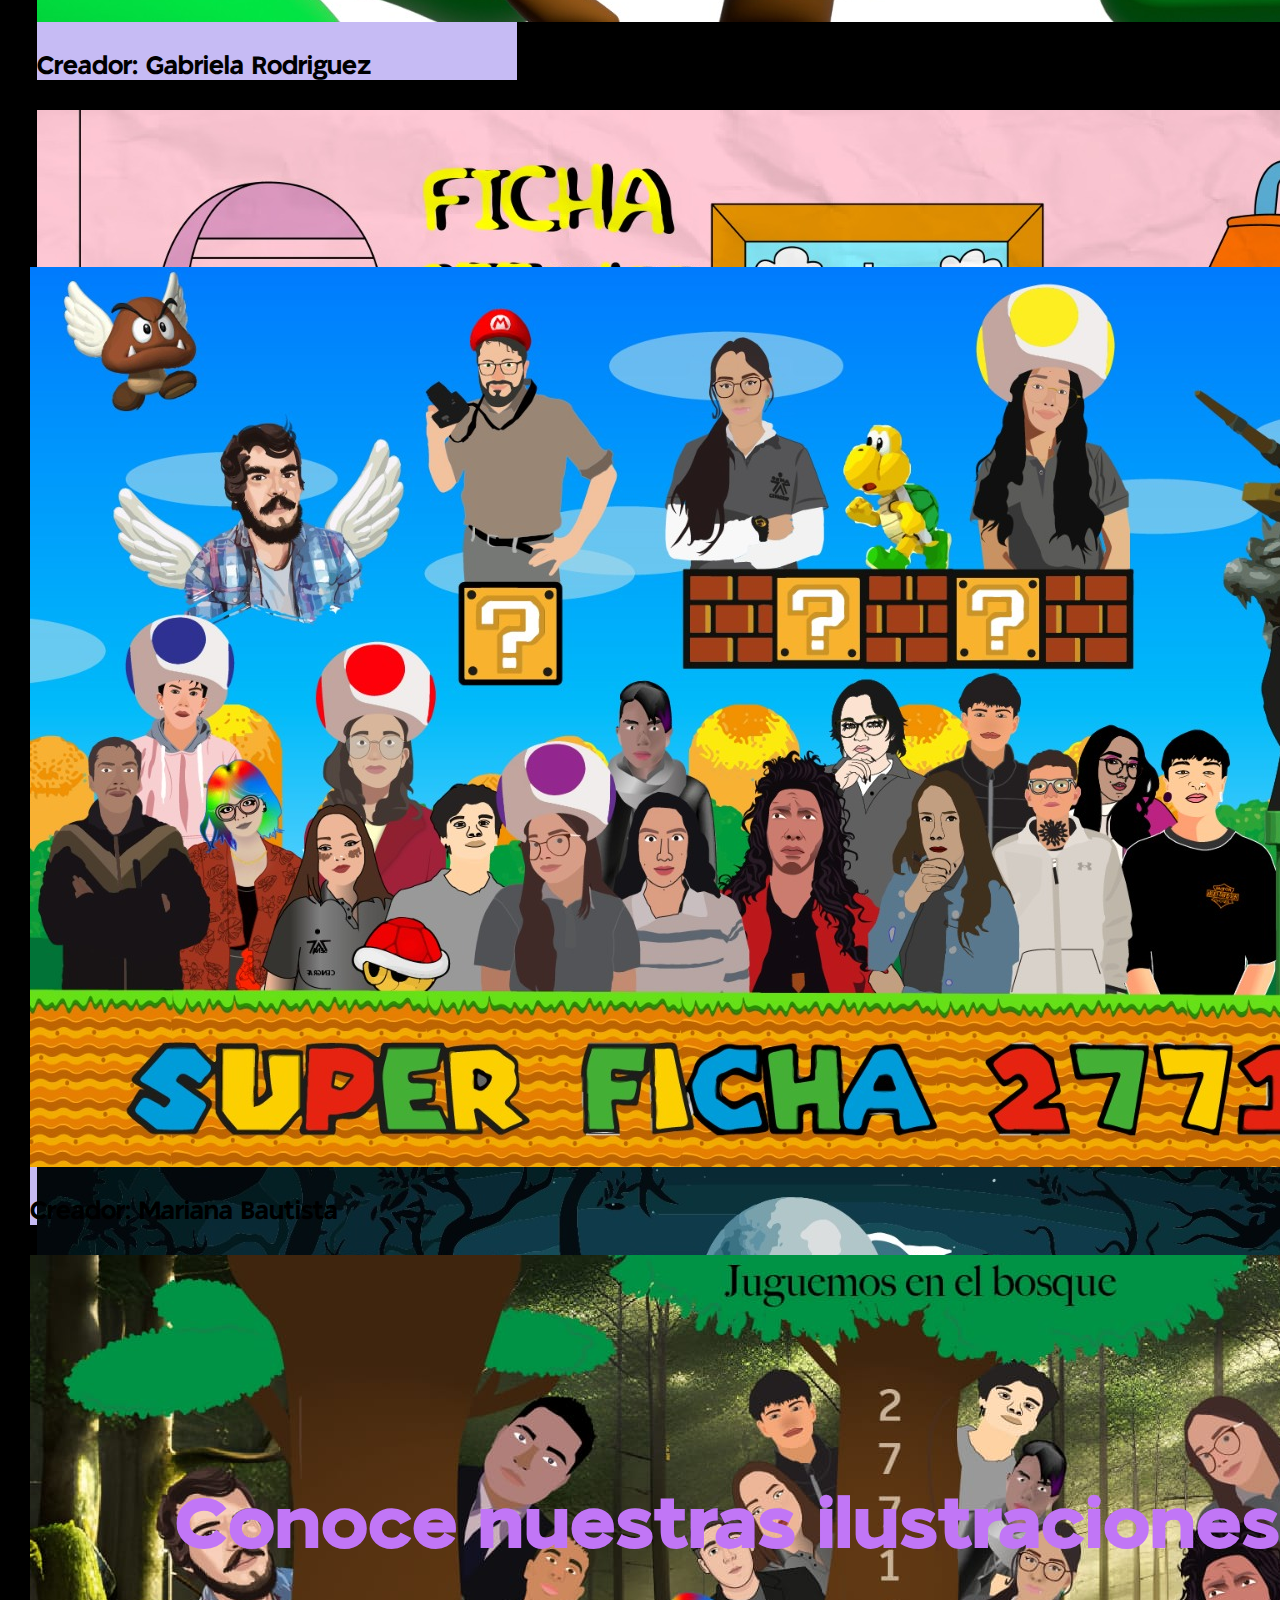
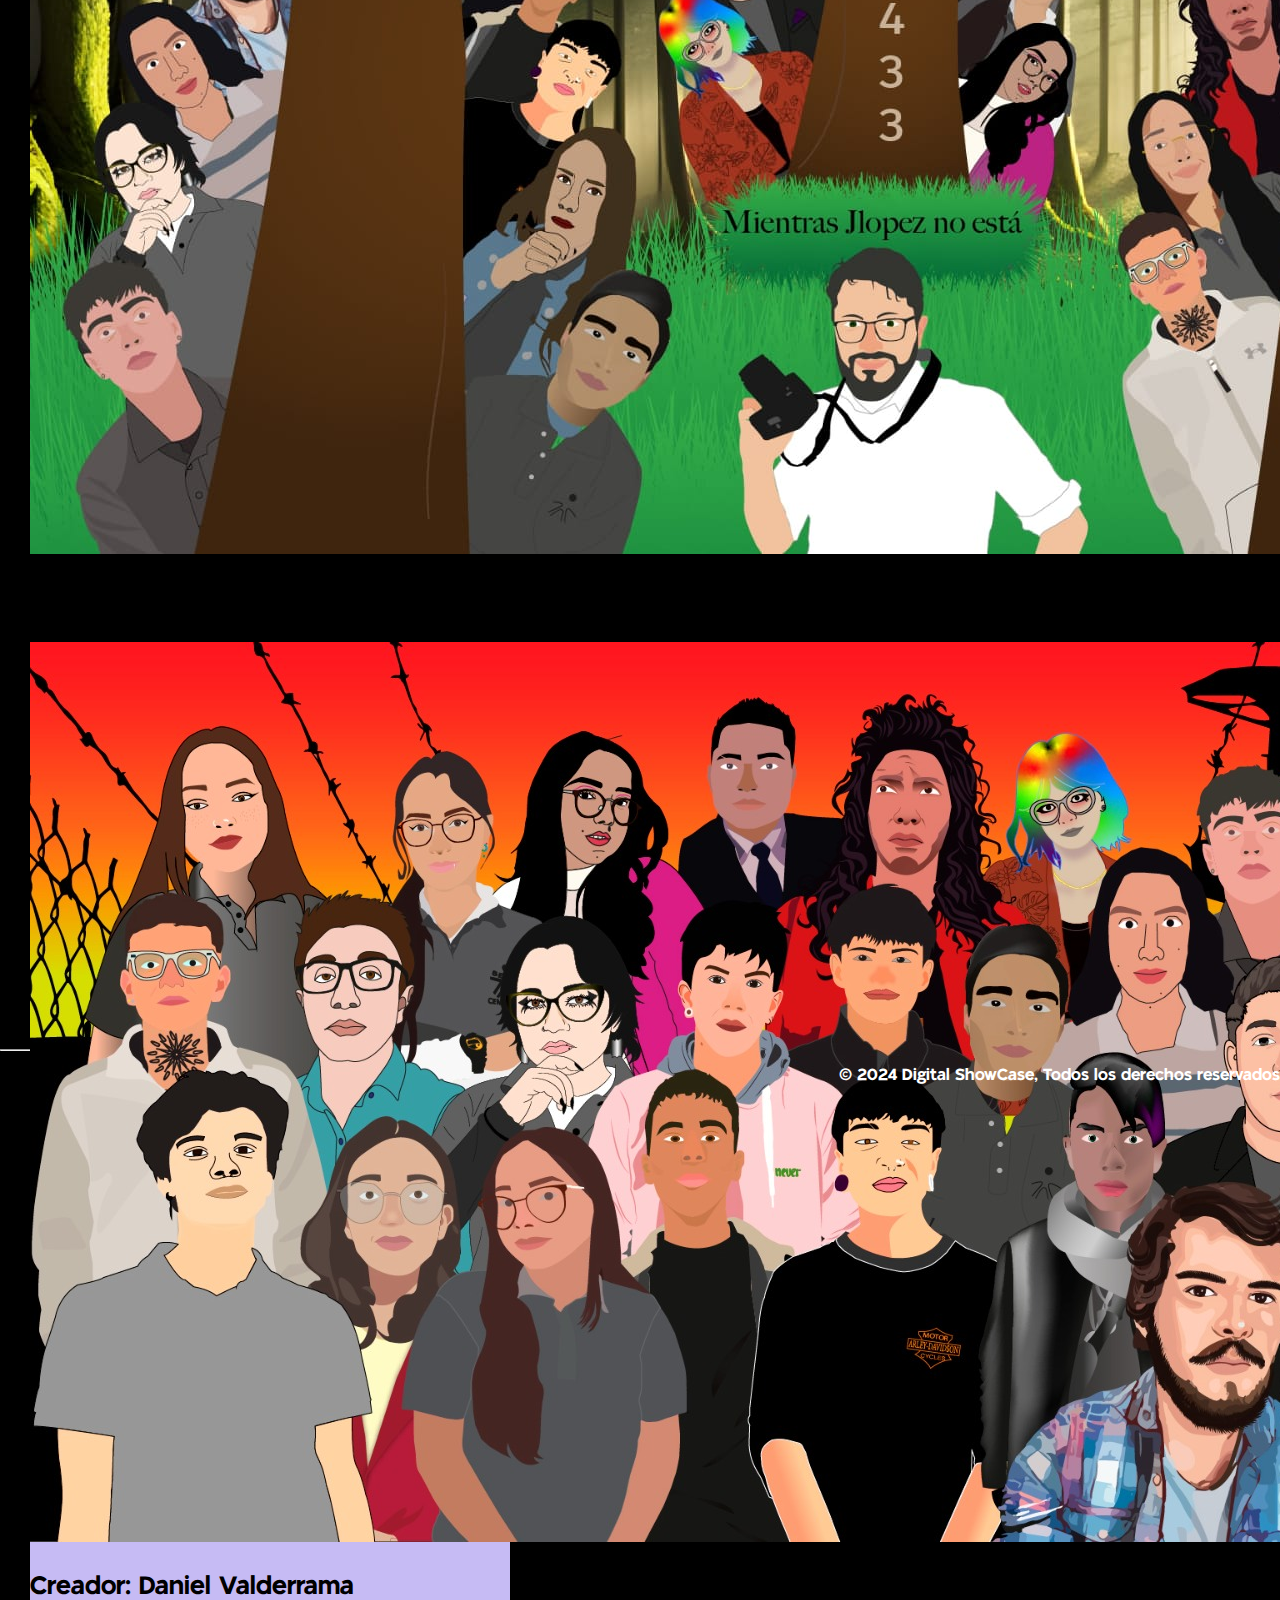
==== commit e7a584ee: "actualice los index de comida y terror" ====
--- a/index.html
+++ b/index.html
@@ -27,10 +27,10 @@
                         <a class="nav-link" href="index3.html">Detalles</a>
                       </li>
                       <li class="nav-item">
-                        <a class="nav-link" href="#">Comida</a>
+                        <a class="nav-link" href="index4.html">Comida</a>
                       </li>
                       <li class="nav-item">
-                        <a class="nav-link" href="">Hogar</a>
+                        <a class="nav-link" href="indexhalloween.html">Terror</a>
                       </li>
                     </ul>
                   </div>
@@ -47,7 +47,7 @@
                     Digital del<br>
                     301<br>
                 </h1>
-                
+              </div> 
             </div>
         </div>
 
@@ -58,24 +58,12 @@
                 <h1>Con más de 20 audiovisuales de diversos generos, hechos por grandes integradores de contenidos digitales del 301 que demuestran su talento. </h1>
             </div>
             
-            <div class="col-xl-6 col-lg-3 box2">
+            <div class="col-xl-6 col-lg-5 col-md-4 col-sm-3 col-xs-2 box2">
             </div>
         </div>
 
         <div class="row">
-            <div class="col-xl-12 box3">
-                <p>¡Mira nuestro corto de Terror!</p>
-            <div class="card1" style="width: 30rem;">
-              <img src="images/miniaturafilminuto.jpg" class="card-img-top">
-              <div class="card-body">
-                <p class="card-text"> Ver Aquí </p>
-              </div>
-          </div>
-            
-        </div>
-
-        <div class="row">
-            <div class="col-xl-4 col-sm-2 box4">
+            <div class="col-xl-4 col-sm-3 col-xs-2 box4">
                 <div class="card" style="width: 30rem;">
                     <img src="images/ilustracion1 (1).jpeg" class="card-img-top" alt="...">
                     <div class="card-body">
@@ -98,7 +86,7 @@
                 </div>
             </div>
 
-            <div class="col-xl-4 col-sm-2 box5">
+            <div class="col-xl-4 col-sm-3 col-xs-2 box5">
                 <div class="card" style="width: 30rem;">
                     <img src="images/ilustracion1 (3).jpeg" class="card-img-top" alt="...">
                     <div class="card-body">
--- a/estilos.css
+++ b/estilos.css
@@ -76,7 +76,7 @@
 
 .box2 {
     background-image: url(images/301.jpeg);
-    background-size: 40rem;
+    background-size: 50rem;
     background-repeat: no-repeat;
     background-position: center;
     background-color: rgb(0, 0, 0);
